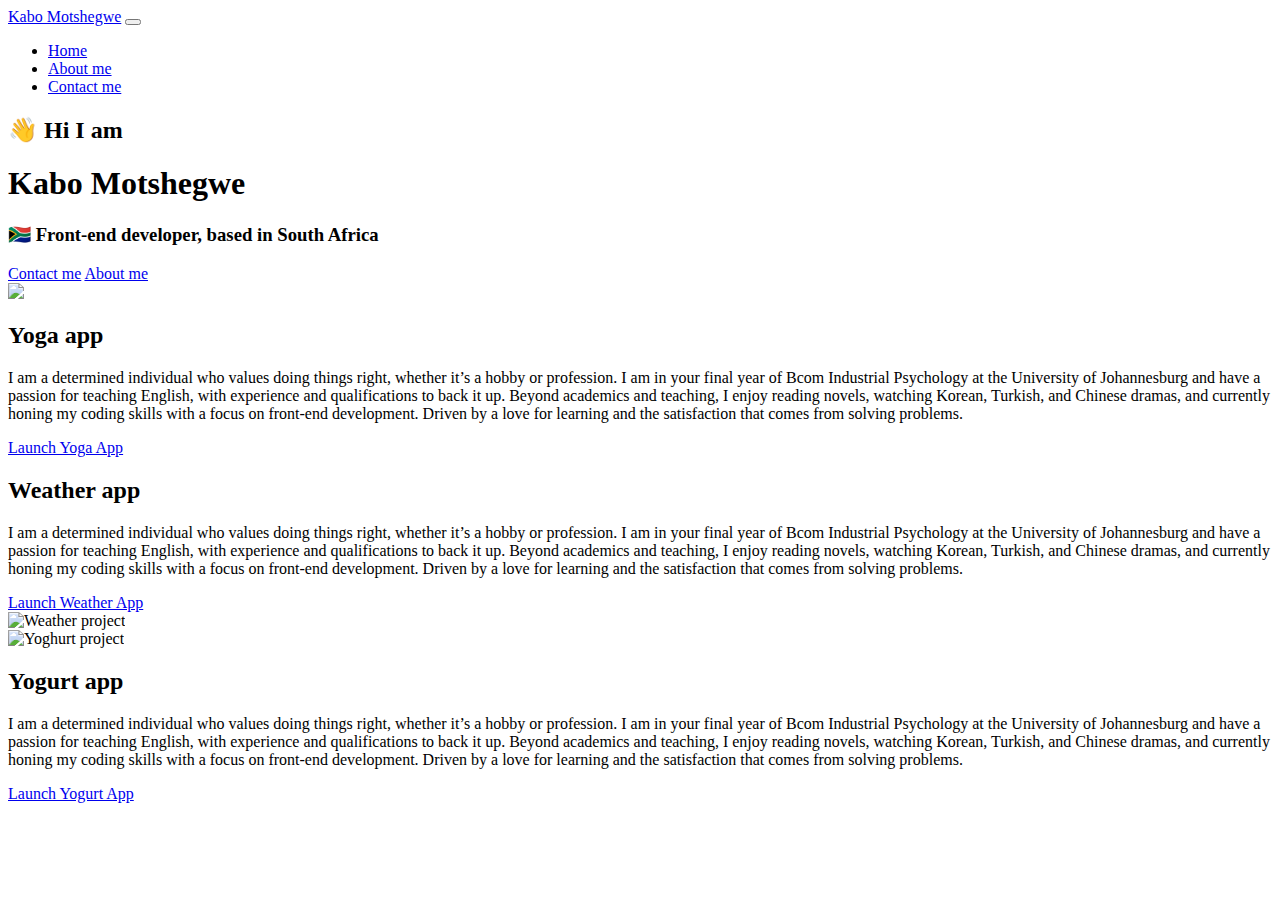
==== index.html @ afd16991 "added an index html file" ====
<!DOCTYPE html>
<html lang="en">
  <head>
    <meta charset="UTF-8" />
    <meta http-equiv="X-UA-Compatible" content="IE=edge" />
    <meta name="viewport" content="width=device-width, initial-scale=1.0" />
    <title>Front-end developer - Kabo Motshegwe</title>
    <link
      href="https://cdn.jsdelivr.net/npm/bootstrap@5.0.0-beta2/dist/css/bootstrap.min.css"
      rel="stylesheet"
      integrity="sha384-BmbxuPwQa2lc/FVzBcNJ7UAyJxM6wuqIj61tLrc4wSX0szH/Ev+nYRRuWlolflfl"
      crossorigin="anonymous"
    />
    <script
      src="https://cdn.jsdelivr.net/npm/bootstrap@5.0.0-beta2/dist/js/bootstrap.bundle.min.js"
      integrity="sha384-b5kHyXgcpbZJO/tY9Ul7kGkf1S0CWuKcCD38l8YkeH8z8QjE0GmW1gYU5S9FOnJ0"
      crossorigin="anonymous"
    ></script>
    <link rel="stylesheet" href="/css/style.css" />
  </head>
  <body>
    <nav class="navbar navbar-expand-lg navbar-light bg-light fixed-top">
      <div class="container">
        <a class="navbar-brand" href="/" title="Homepage">Kabo Motshegwe</a>
        <button
          class="navbar-toggler"
          type="button"
          data-bs-toggle="collapse"
          data-bs-target="#navbarNav"
          aria-controls="navbarNav"
          aria-expanded="false"
          aria-label="Toggle navigation"
        >
          <span class="navbar-toggler-icon"></span>
        </button>
        <div class="collapse navbar-collapse" id="navbarNav">
          <ul class="navbar-nav">
            <li class="nav-item">
              <a
                class="nav-link active"
                aria-current="page"
                href="/"
                title="Homepage"
                >Home</a
              >
            </li>
            <li class="nav-item">
              <a class="nav-link" href="/about.html" title="About me"
                >About me</a
              >
            </li>
            <li class="nav-item">
              <a
                class="nav-link"
                href="/about.html#contact"
                title="Contact Kabo Motshegwe"
                >Contact me</a
              >
            </li>
          </ul>
        </div>
      </div>
    </nav>
    <h2 class="text-center">👋 Hi I am</h2>
    <h1 class="text-center">Kabo Motshegwe</h1>
    <h3 class="text-center">🇿🇦 Front-end developer, based in South Africa</h3>
    <div class="navigation-links mb-5">
      <a
        href="/about.html#contact"
        class="primary-link"
        title="Contact Kabo Motshegwe"
        >Contact me</a
      >
      <a href="/about.html" class="secondary-link" title="About me">About me</a>
    </div>
    <div class="container">
      <div class="row">
        <div class="col-md-6">
          <img
            src="/images/yoga.png"
            class="img-fluid rounded dd-none d-sm-block"
          />
        </div>
        <div class="col-md-6">
          <h2 class="mb-3">Yoga app</h2>
          <p>
            I am a determined individual who values doing things right, whether
            it’s a hobby or profession. I am in your final year of Bcom
            Industrial Psychology at the University of Johannesburg and have a
            passion for teaching English, with experience and qualifications to
            back it up. Beyond academics and teaching, I enjoy reading novels,
            watching Korean, Turkish, and Chinese dramas, and currently honing
            my coding skills with a focus on front-end development. Driven by a
            love for learning and the satisfaction that comes from solving
            problems.
          </p>
          <div class="mt-5">
            <a
              href="#"
              class="primary-link project link"
              title="Yoghurt project"
              >Launch Yoga App</a
            >
          </div>
        </div>
      </div>
      <div class="row mt-5">
        <div class="col-md-6">
          <h2 class="mb-3">Weather app</h2>
          <p>
            I am a determined individual who values doing things right, whether
            it’s a hobby or profession. I am in your final year of Bcom
            Industrial Psychology at the University of Johannesburg and have a
            passion for teaching English, with experience and qualifications to
            back it up. Beyond academics and teaching, I enjoy reading novels,
            watching Korean, Turkish, and Chinese dramas, and currently honing
            my coding skills with a focus on front-end development. Driven by a
            love for learning and the satisfaction that comes from solving
            problems.
          </p>
          <div class="mb-5 mt-5">
            <a
              href="#"
              class="primary-link project link"
              title="Weather project"
              >Launch Weather App</a
            >
          </div>
        </div>
        <div class="col-md-6">
          <img
            src="/images/Weather App.png"
            class="img-fluid rounded d-none d-sm-block"
            alt="Weather project"
          />
        </div>
      </div>
      <div class="row mt-5">
        <div class="col-md-6">
          <img
            src="/images/ Greek Yogurt.png"
            class="img-fluid rounded d-none d-sm-block"
            alt="Yoghurt project"
          />
        </div>
        <div class="col-md-6">
          <h2 class="mb-3">Yogurt app</h2>
          <p>
            I am a determined individual who values doing things right, whether
            it’s a hobby or profession. I am in your final year of Bcom
            Industrial Psychology at the University of Johannesburg and have a
            passion for teaching English, with experience and qualifications to
            back it up. Beyond academics and teaching, I enjoy reading novels,
            watching Korean, Turkish, and Chinese dramas, and currently honing
            my coding skills with a focus on front-end development. Driven by a
            love for learning and the satisfaction that comes from solving
            problems.
          </p>
          <div class="mt-5">
            <a
              href="#"
              class="primary-link project link"
              title="Weather project"
              >Launch Yogurt App</a
            >
          </div>
        </div>
      </div>
    </div>
  </body>
</html>
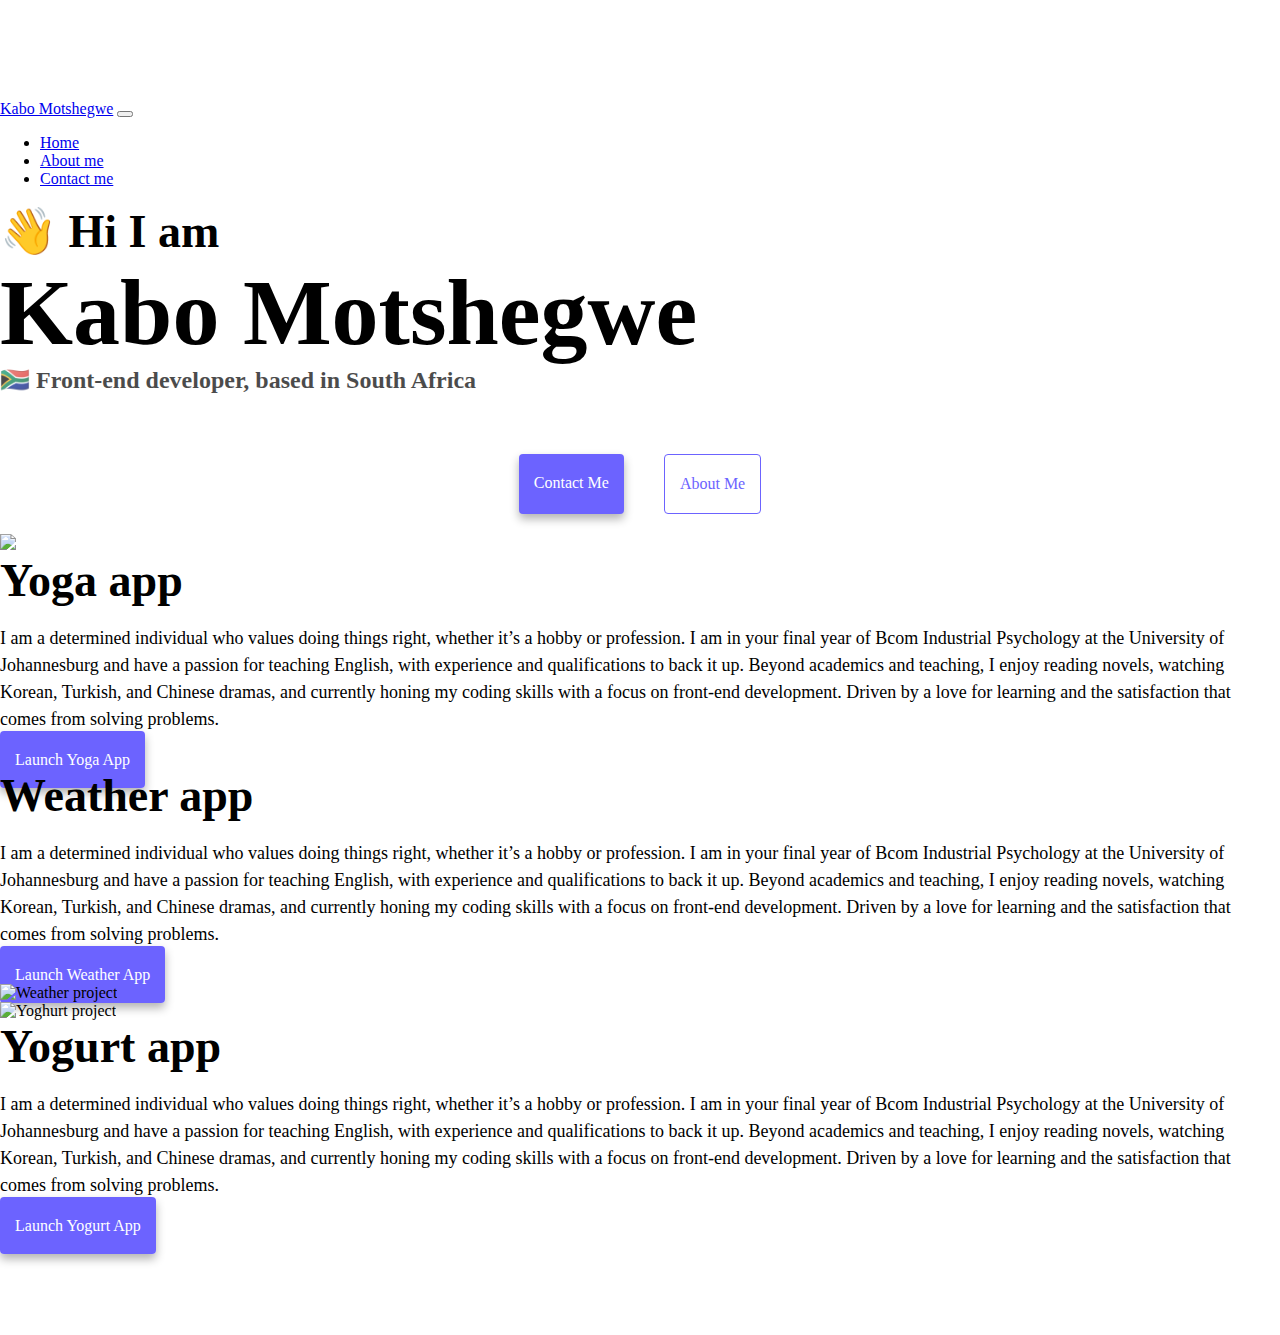
==== commit f713d2e8: "html" ====
--- a/index.html
+++ b/index.html
@@ -138,7 +138,7 @@
       <div class="row mt-5">
         <div class="col-md-6">
           <img
-            src="/images/ Greek Yogurt.png"
+            src="/images/Greek Yogurt.png"
             class="img-fluid rounded d-none d-sm-block"
             alt="Yoghurt project"
           />
--- a/css/style.css
+++ b/css/style.css
@@ -0,0 +1,114 @@
+:root {
+  --primary-color: #6c63ff;
+  --secondary-color: #f5f2fe;
+  --box-shadow: 0 5px 10px rgba(0, 0, 0, 0.3);
+}
+
+body {
+  margin: 100px 0;
+}
+
+h1,
+h2,
+h3 {
+  margin: 0;
+}
+
+h1 {
+  font-size: 94px;
+}
+
+h2 {
+  font-size: 46px;
+}
+
+h3 {
+  font-size: 24px;
+  opacity: 0.7;
+}
+
+p {
+  font-size: 18px;
+  line-height: 1.5;
+}
+
+.navigation-links {
+  display: flex;
+  margin-top: 40px;
+  justify-content: center;
+}
+
+.navigation-links a {
+  margin: 20px;
+}
+
+.primary-link {
+  border-radius: 4px;
+  padding: 20px 15px;
+  text-decoration: none;
+  text-transform: capitalize;
+  background: var(--primary-color);
+  box-shadow: var(--box-shadow);
+  color: white;
+}
+
+.primary-link:hover {
+  color: white;
+}
+
+.secondary-link {
+  border-radius: 4px;
+  padding: 20px 15px;
+  text-decoration: none;
+  text-transform: capitalize;
+  color: var(--primary-color);
+  border: 1px solid var(--primary-color);
+}
+
+.homepage-link {
+  color: var(--primary-color);
+  text-align: center;
+  display: block;
+}
+
+.about-paragraphs {
+  margin: 30px 0;
+}
+
+.about-paragraphs p {
+  margin: 10px;
+}
+
+.email-link {
+  display: flex;
+  justify-content: center;
+  color: var(--primary-color);
+  font-size: 28px;
+  text-decoration: none;
+}
+
+.email-link:hover {
+  text-decoration: underline;
+}
+
+@media (max-width: 570px) {
+  h1 {
+    font-size: 48px;
+    line-height: 1.5;
+  }
+
+  h2 {
+    font-size: 32px;
+    text-align: center;
+  }
+
+  p {
+    text-align: center;
+  }
+
+  .project-link {
+    display: block;
+    text-align: center;
+    margin: 0 20px;
+  }
+}
